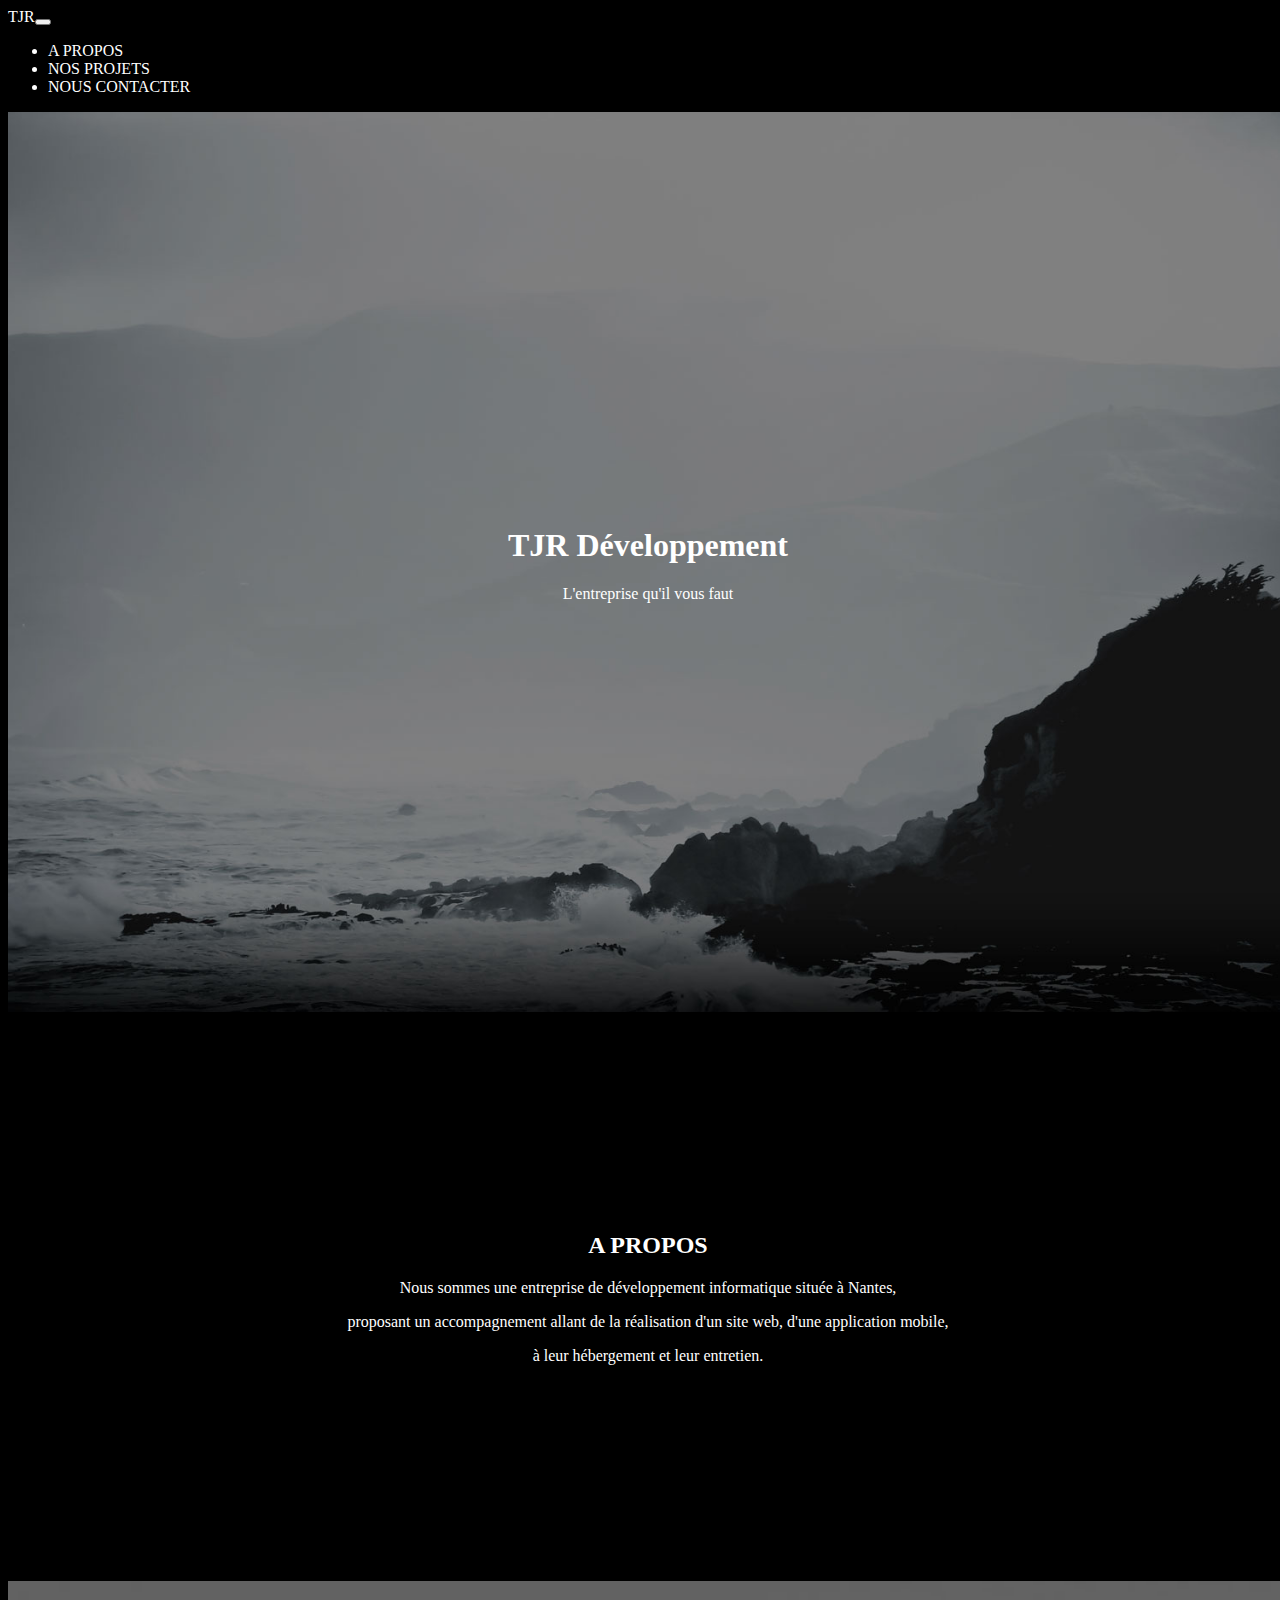
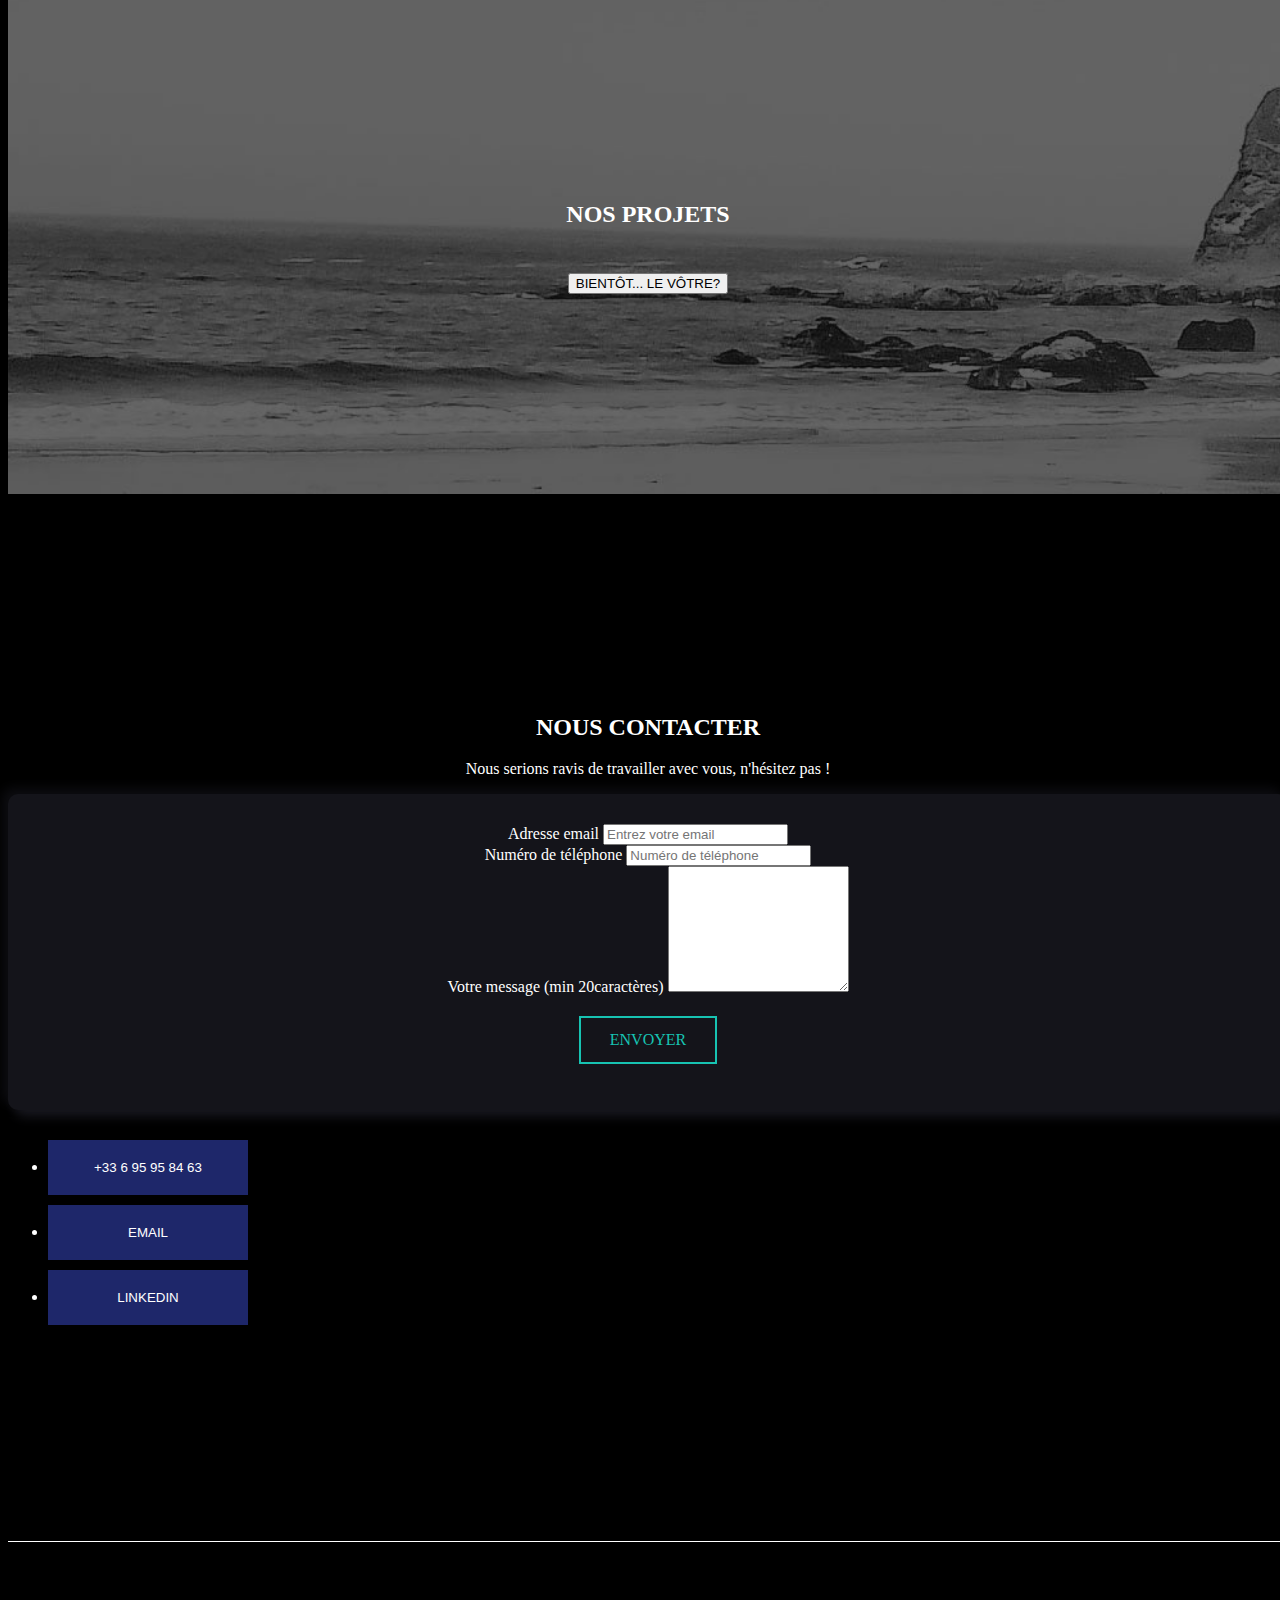
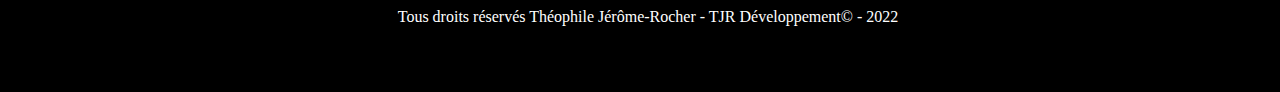
==== frontend/index.html @ dd0aa0a3 "opti" ====
<!DOCTYPE html>
<html lang="fr">
<head>
    <!-- informations, meta, title, ...-->
    <link rel ="canonical" href="https://tjrweb.fr/index.html">
    <title>TJR Agence de développement informatique - Accueil</title>
    <meta name="title" content="TJR Agence de développement informatique">
    <meta name="description"
        content="L'Agence TJR  vous propose des services allant de la réalisation de site web, d'application mobile à leur hébergement et leur entretien. ">
    <meta name="keywords" content="internet, web, site, développement, programmation, code, agence, numérique">
    <meta name="robots" content="index, follow">
    <meta http-equiv="Content-Type" content="text/html; charset=utf-8">
    <meta name="language" content="French">
    <meta name="author" content="Théophile Jérôme-Rocher">
    <link rel="icon" type="image/x-icon" href="./favicon.ico" />
    <meta name="viewport" content="width=device-width, initial-scale=1.0, shrink-to-fit=no" />
    <!--bootstrap and fontawesome-->
    <link rel="stylesheet" href="https://cdn.jsdelivr.net/npm/bootstrap@5.1.3/dist/css/bootstrap.min.css"
        integrity="sha384-1BmE4kWBq78iYhFldvKuhfTAU6auU8tT94WrHftjDbrCEXSU1oBoqyl2QvZ6jIW3" crossorigin="anonymous">
    <!--<link rel="stylesheet" href="https://cdnjs.cloudflare.com/ajax/libs/font-awesome/6.0.0-beta3/css/all.min.css"
        integrity="sha512-Fo3rlrZj/k7ujTnHg4CGR2D7kSs0v4LLanw2qksYuRlEzO+tcaEPQogQ0KaoGN26/zrn20ImR1DfuLWnOo7aBA=="
        crossorigin="anonymous" referrerpolicy="no-referrer" />--> 
        <link rel="stylesheet" href="https://i.icomoon.io/public/temp/6c5c1df190/UntitledProject/style.css"> <!--Minified font awesome icomoon-->
    <!-- custom css files-->
    <link rel="stylesheet" href="css/index.css">
    <link rel="stylesheet" href="css/contact.css">

</head>
    <!-- Global site tag (gtag.js) - Google Analytics -->
    <script async src="https://www.googletagmanager.com/gtag/js?id=G-0FXFET5WVN"></script>
    <script>
        window.dataLayer = window.dataLayer || [];
        function gtag() { dataLayer.push(arguments); }
        gtag('js', new Date());
        gtag('config', 'G-0FXFET5WVN');
    </script>
<body id="page-top" data-bs-spy="scroll" data-bs-target="#mainNav" data-bs-offset="77"><!--handle scrollspy-->
    <nav class="navbar navbar-dark navbar-expand-md fixed-top" id="mainNav">
        <div class="container"><a class="navbar-brand" href="#">TJR</a><button data-bs-toggle="collapse"
                class="navbar-toggler navbar-toggler-right" data-bs-target="#navbarResponsive" type="button"
                aria-controls="navbarResponsive" aria-expanded="false" aria-label="Toggle navigation" value="Menu"><span class="icon-bars"></span></button>
            <div class="collapse navbar-collapse" id="navbarResponsive">
                <ul class="navbar-nav ms-auto">
                    <li class="nav-item nav-link"><a class="nav-link" href="#about" title="A PROPOS">A PROPOS</a></li>
                    <li class="nav-item nav-link"><a class="nav-link" href="#projects" title="NOS PROJETS">NOS PROJETS</a></li>
                    <li class="nav-item nav-link"><a class="nav-link" href="#contact" title="NOUS CONTACTER">NOUS CONTACTER</a></li>
                </ul>
            </div>
        </div>
    </nav>
    <section id="home">
        <div id="home-body" class="content-section">
            <h1>TJR Développement</h1>
            <p>L'entreprise qu'il vous faut</p>
            <a href="#about" title="A PROPOS"><i id="chevron" class="fas fa-chevron-circle-down"></i></a>
        </div>
    </section>
    <section id="about">
        <div class="container content-section">
            <h2>A PROPOS</h2>
            <p>Nous sommes une entreprise de développement informatique située à Nantes, </p>
            <p>proposant un accompagnement allant de la réalisation d'un site web, d'une application mobile,</p>
            <p>à leur hébergement et leur entretien. </p>
        </div>
    </section>
    <section id="projects" class="content-section">
        <h2>NOS PROJETS</h2>
        <button class="btn btn-primary">BIENTÔT... LE VÔTRE?</button>
    </section>
    <section id="contact" class="content-section">
        <h2>NOUS CONTACTER</h2>
        <p>Nous serions ravis de travailler avec vous, n'hésitez pas !</p>
        <div class="container">
            <div class="row">
                <div class="col-lg-8 mx-auto">
                    <form id="contact-form" action="https://formspree.io/f/xoqrjyyg" method="POST">
                        <div class="form-group">
                            <label for="emailinput">Adresse email</label>
                            <input type="email" class="form-control" id="emailinput" name="email"
                                placeholder="Entrez votre email" required>
                        </div>
                        <div class="form-group">
                            <label for="phoneinput">Numéro de téléphone</label>
                            <input type="tel" class="form-control" id="phoneinput" name="phone"
                                placeholder="Numéro de téléphone" required>
                        </div>
                        <div class="form-group">
                            <label for="message">Votre message (min 20caractères)</label>
                            <textarea class="form-control" id="message" rows="8" minlength="20" name="message"
                                required></textarea>
                        </div>
                        <button style="margin-top:20px;" id="contact-submit">Envoyer</button>
                        <p id="my-form-status"></p>
                    </form>
                    <ul class="socials-list list-inline">
                        <a href="tel:0695958463" title="NUMERO TELEPHONE TJR">
                            <li class="list-inline-item"><button type="button"><i class="icon-phone"></i><span>
                                        +33 6 95 95 84
                                        63</span></button></li>
                        </a>
                        <a href="mailto:theophilejeromerocher44@gmail.com" title="MAIL TJR">
                            <li class="list-inline-item"><button type="button"><i class="icon-at"></i><span>
                                        EMAIL</span></button></li>
                        </a>
                        <a href="https://linkedin.com/" title="LINKEDIN TJR">
                            <li class="list-inline-item"><button type="button"><i class="icon-linkedin-square"></i><span>
                                        LINKEDIN</span></button></li>
                        </a>
                    </ul>
                </div>
            </div>
        </div>
    </section>
    <footer>
        <div class="container">
            <p>Tous droits réservés Théophile Jérôme-Rocher - TJR Développement© - 2022</p>
        </div>
    </footer>
        <!-- Load javascript custom & bootstrap's js, defer-->
        <script src="https://cdn.jsdelivr.net/npm/bootstrap@5.1.3/dist/js/bootstrap.min.js"
        integrity="sha384-QJHtvGhmr9XOIpI6YVutG+2QOK9T+ZnN4kzFN1RtK3zEFEIsxhlmWl5/YESvpZ13"
        crossorigin="anonymous" defer></script>
        <script src="js/index.js" defer></script>
</body>
</html>
---- frontend/css/index.css ----
body, html {
	height: 100%;
	width: 100%;
	background-color: black;
	color: white;
}
#home {
	background-image: url("../assets/main-bg.jpg");
	height: 100%;
	padding: 0;
	width: 100%;
	background-size: cover;
	display: flex;
	align-items: center;
	justify-content: center;
}
.content-section {
	text-align: center;
	padding-top: 200px;
	padding-bottom: 200px;
}
a, a:hover {
	text-decoration: none;
	color: white;
}
#chevron {
	font-size: 30px;
	margin-top: 40px;
}
footer {
	padding: 50px;
	text-align: center;
	border-top: solid 1px white;
}
#projects {
	background-image: url("../assets/projects-bg.jpg");
	background-size: cover;
}
#projects button {
	margin-top: 25px;
}
/* navbar active section */
nav .active{
    border-bottom: white solid 1px;
}
---- frontend/css/contact.css ----
#contact-form {
	border-radius: 10px;
	background: #14141a;
	box-shadow: -6px -6px 12px #0d0d11, 6px 6px 12px #1b1b23;
	padding: 30px;
	margin-bottom: 30px;
}
.socials-list button {
	border: none;
	background: #1e276a;
	color: white;
	padding: 20px;
	transition: padding 0.3s;
	margin-top: 10px;
	width: 200px;
	display: block;
}
.socials-list button:hover {
	padding: 22px;
	border-radius: 0px;
	background: #1c2463;
	box-shadow: -7px -7px 17px #1a225d, 7px 7px 17px #1e2669;
}
/* From cssbuttons.io by @nikk7007 ---> boutton pour submit*/
#contact-submit {
	padding: 0.8em 1.8em;
	border: 2px solid #17C3B2;
	position: relative;
	overflow: hidden;
	background-color: transparent;
	text-align: center;
	text-transform: uppercase;
	font-size: 16px;
	transition: .3s;
	z-index: 1;
	font-family: inherit;
	color: #17C3B2;
}
#contact-submit::before {
	content: '';
	width: 0;
	height: 300%;
	position: absolute;
	top: 50%;
	left: 50%;
	transform: translate(-50%, -50%) rotate(45deg);
	background: #17C3B2;
	transition: .5s ease;
	display: block;
	z-index: -1;
}
#contact-submit:hover::before {
	width: 105%;
}
#contact-submit:hover {
	color: #111;
}
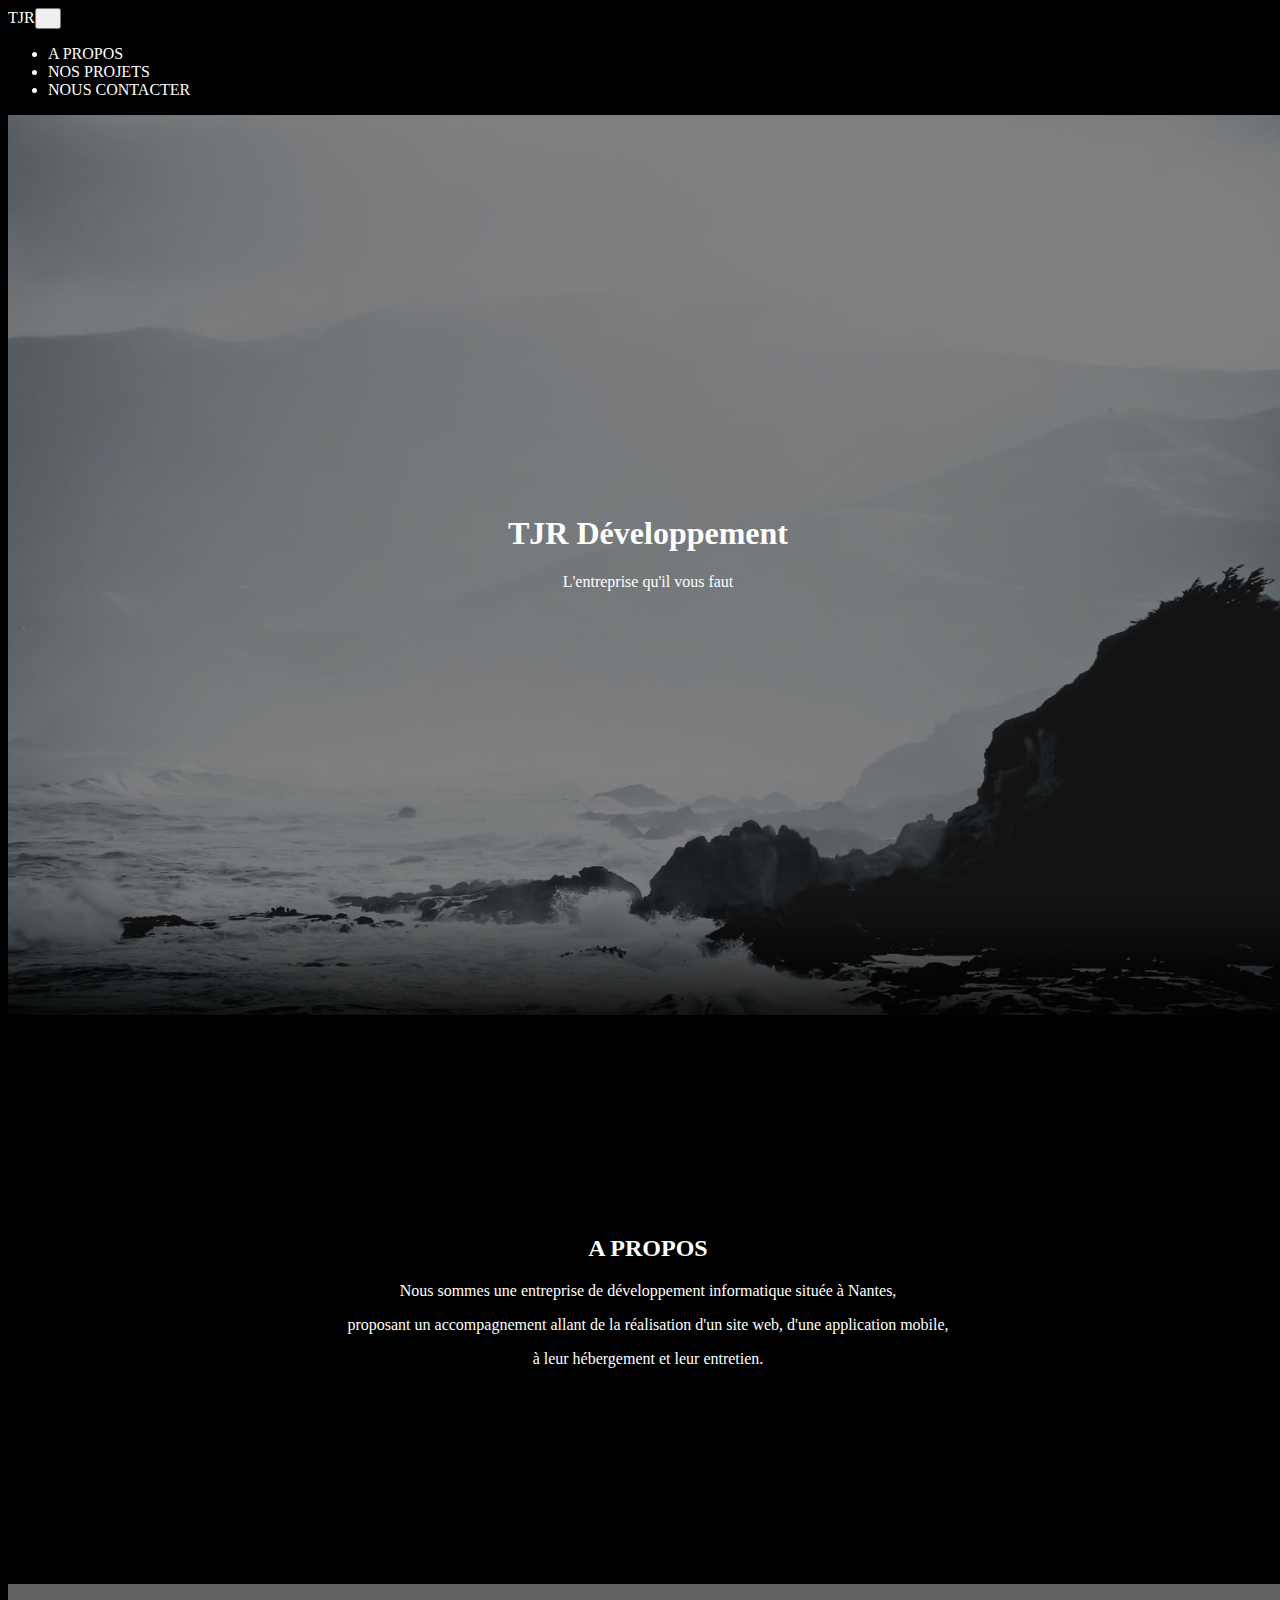
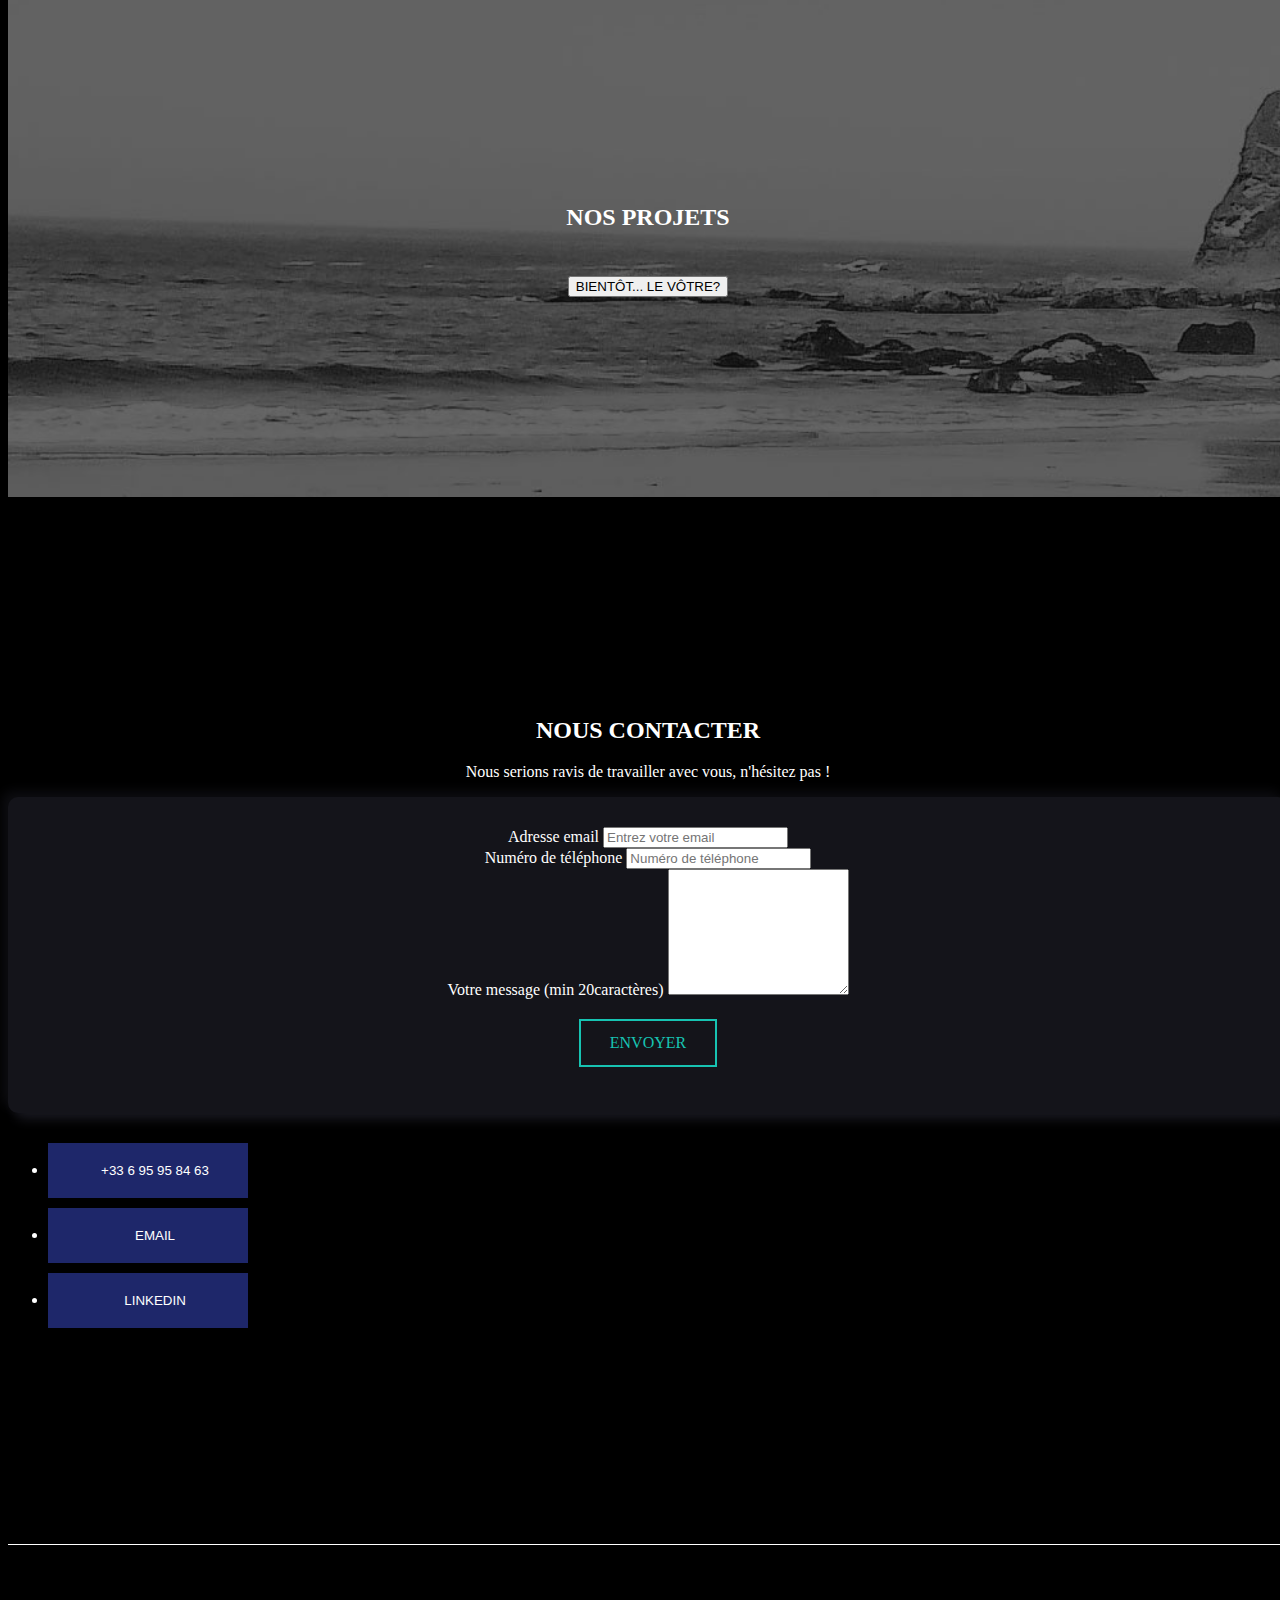
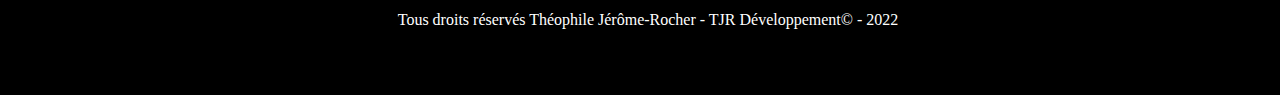
==== commit 1734cb31: "Update index.html" ====
--- a/frontend/index.html
+++ b/frontend/index.html
@@ -1,125 +1,134 @@
+
+
 <!DOCTYPE html>
 <html lang="fr">
-<head>
-    <!-- informations, meta, title, ...-->
-    <link rel ="canonical" href="https://tjrweb.fr/index.html">
-    <title>TJR Agence de développement informatique - Accueil</title>
-    <meta name="title" content="TJR Agence de développement informatique">
-    <meta name="description"
-        content="L'Agence TJR  vous propose des services allant de la réalisation de site web, d'application mobile à leur hébergement et leur entretien. ">
-    <meta name="keywords" content="internet, web, site, développement, programmation, code, agence, numérique">
-    <meta name="robots" content="index, follow">
-    <meta http-equiv="Content-Type" content="text/html; charset=utf-8">
-    <meta name="language" content="French">
-    <meta name="author" content="Théophile Jérôme-Rocher">
-    <link rel="icon" type="image/x-icon" href="./favicon.ico" />
-    <meta name="viewport" content="width=device-width, initial-scale=1.0, shrink-to-fit=no" />
-    <!--bootstrap and fontawesome-->
-    <link rel="stylesheet" href="https://cdn.jsdelivr.net/npm/bootstrap@5.1.3/dist/css/bootstrap.min.css"
-        integrity="sha384-1BmE4kWBq78iYhFldvKuhfTAU6auU8tT94WrHftjDbrCEXSU1oBoqyl2QvZ6jIW3" crossorigin="anonymous">
-    <!--<link rel="stylesheet" href="https://cdnjs.cloudflare.com/ajax/libs/font-awesome/6.0.0-beta3/css/all.min.css"
-        integrity="sha512-Fo3rlrZj/k7ujTnHg4CGR2D7kSs0v4LLanw2qksYuRlEzO+tcaEPQogQ0KaoGN26/zrn20ImR1DfuLWnOo7aBA=="
-        crossorigin="anonymous" referrerpolicy="no-referrer" />--> 
-        <link rel="stylesheet" href="https://i.icomoon.io/public/temp/6c5c1df190/UntitledProject/style.css"> <!--Minified font awesome icomoon-->
-    <!-- custom css files-->
-    <link rel="stylesheet" href="css/index.css">
-    <link rel="stylesheet" href="css/contact.css">
-
-</head>
-    <!-- Global site tag (gtag.js) - Google Analytics -->
-    <script async src="https://www.googletagmanager.com/gtag/js?id=G-0FXFET5WVN"></script>
-    <script>
-        window.dataLayer = window.dataLayer || [];
-        function gtag() { dataLayer.push(arguments); }
-        gtag('js', new Date());
-        gtag('config', 'G-0FXFET5WVN');
-    </script>
-<body id="page-top" data-bs-spy="scroll" data-bs-target="#mainNav" data-bs-offset="77"><!--handle scrollspy-->
-    <nav class="navbar navbar-dark navbar-expand-md fixed-top" id="mainNav">
-        <div class="container"><a class="navbar-brand" href="#">TJR</a><button data-bs-toggle="collapse"
-                class="navbar-toggler navbar-toggler-right" data-bs-target="#navbarResponsive" type="button"
-                aria-controls="navbarResponsive" aria-expanded="false" aria-label="Toggle navigation" value="Menu"><span class="icon-bars"></span></button>
+   <head>
+      <!-- informations, meta, title, ...-->
+      <link rel ="canonical" href="https://tjrweb.fr/index.html">
+      <title>TJR Agence de développement informatique - Accueil</title>
+      <meta name="title" content="TJR Agence de développement informatique">
+      <meta name="description"
+         content="L'Agence TJR  vous propose des services allant de la réalisation de site web, d'application mobile à leur hébergement et leur entretien. ">
+      <meta name="keywords" content="internet, web, site, développement, programmation, code, agence, numérique">
+      <meta name="robots" content="index, follow">
+      <meta http-equiv="Content-Type" content="text/html; charset=utf-8">
+      <meta name="language" content="French">
+      <meta name="author" content="Théophile Jérôme-Rocher">
+      <link rel="icon" type="image/x-icon" href="./favicon.ico" />
+      <meta name="viewport" content="width=device-width, initial-scale=1.0, shrink-to-fit=no" />
+      <!--bootstrap and fontawesome-->
+      <link rel="stylesheet" href="https://cdn.jsdelivr.net/npm/bootstrap@5.1.3/dist/css/bootstrap.min.css"
+         integrity="sha384-1BmE4kWBq78iYhFldvKuhfTAU6auU8tT94WrHftjDbrCEXSU1oBoqyl2QvZ6jIW3" crossorigin="anonymous" media="print" onload="this.media='all'">
+      <!--<link rel="stylesheet" href="https://cdnjs.cloudflare.com/ajax/libs/font-awesome/6.0.0-beta3/css/all.min.css"
+         integrity="sha512-Fo3rlrZj/k7ujTnHg4CGR2D7kSs0v4LLanw2qksYuRlEzO+tcaEPQogQ0KaoGN26/zrn20ImR1DfuLWnOo7aBA=="
+         crossorigin="anonymous" referrerpolicy="no-referrer" />--> 
+      <link rel="stylesheet" href="css/icomoon.css">
+      <!--Minified font awesome icomoon note the media for async css-->
+      <!-- custom css files--> 
+      <link rel="stylesheet" href="css/index.css">
+      <link rel="stylesheet" href="css/contact.css">
+   </head>
+   <!-- Global site tag (gtag.js) - Google Analytics -->
+   <script async src="https://www.googletagmanager.com/gtag/js?id=G-0FXFET5WVN"></script>
+   <script>
+      window.dataLayer = window.dataLayer || [];
+      function gtag(){dataLayer.push(arguments);}
+      gtag('js', new Date());
+      
+      gtag('config', 'G-0FXFET5WVN');
+   </script>
+   <body id="page-top" data-bs-spy="scroll" data-bs-target="#mainNav" data-bs-offset="77">
+      <!--handle scrollspy-->
+      <nav class="navbar navbar-dark navbar-expand-md fixed-top" id="mainNav">
+         <div class="container">
+            <a class="navbar-brand" href="#">TJR</a><button data-bs-toggle="collapse"
+               class="navbar-toggler navbar-toggler-right" data-bs-target="#navbarResponsive" type="button"
+               aria-controls="navbarResponsive" aria-expanded="false" aria-label="Toggle navigation" value="Menu"><span class="icon-bars"></span></button>
             <div class="collapse navbar-collapse" id="navbarResponsive">
-                <ul class="navbar-nav ms-auto">
-                    <li class="nav-item nav-link"><a class="nav-link" href="#about" title="A PROPOS">A PROPOS</a></li>
-                    <li class="nav-item nav-link"><a class="nav-link" href="#projects" title="NOS PROJETS">NOS PROJETS</a></li>
-                    <li class="nav-item nav-link"><a class="nav-link" href="#contact" title="NOUS CONTACTER">NOUS CONTACTER</a></li>
-                </ul>
+               <ul class="navbar-nav ms-auto">
+                  <li class="nav-item nav-link"><a class="nav-link" href="#about" title="A PROPOS">A PROPOS</a></li>
+                  <li class="nav-item nav-link"><a class="nav-link" href="#projects" title="NOS PROJETS">NOS PROJETS</a></li>
+                  <li class="nav-item nav-link"><a class="nav-link" href="#contact" title="NOUS CONTACTER">NOUS CONTACTER</a></li>
+               </ul>
             </div>
-        </div>
-    </nav>
-    <section id="home">
-        <div id="home-body" class="content-section">
+         </div>
+      </nav>
+      <section id="home">
+         <div id="home-body" class="content-section">
             <h1>TJR Développement</h1>
             <p>L'entreprise qu'il vous faut</p>
-            <a href="#about" title="A PROPOS"><i id="chevron" class="fas fa-chevron-circle-down"></i></a>
-        </div>
-    </section>
-    <section id="about">
-        <div class="container content-section">
+            <a href="#about" title="A PROPOS"><i id="chevron" class="icon-chevron-circle-down"></i></a>
+         </div>
+      </section>
+      <section id="about">
+         <div class="container content-section">
             <h2>A PROPOS</h2>
             <p>Nous sommes une entreprise de développement informatique située à Nantes, </p>
             <p>proposant un accompagnement allant de la réalisation d'un site web, d'une application mobile,</p>
             <p>à leur hébergement et leur entretien. </p>
-        </div>
-    </section>
-    <section id="projects" class="content-section">
-        <h2>NOS PROJETS</h2>
-        <button class="btn btn-primary">BIENTÔT... LE VÔTRE?</button>
-    </section>
-    <section id="contact" class="content-section">
-        <h2>NOUS CONTACTER</h2>
-        <p>Nous serions ravis de travailler avec vous, n'hésitez pas !</p>
-        <div class="container">
+         </div>
+      </section>
+      <section id="projects" class="content-section">
+         <h2>NOS PROJETS</h2>
+         <button class="btn btn-primary">BIENTÔT... LE VÔTRE?</button>
+      </section>
+      <section id="contact" class="content-section">
+         <h2>NOUS CONTACTER</h2>
+         <p>Nous serions ravis de travailler avec vous, n'hésitez pas !</p>
+         <div class="container">
             <div class="row">
-                <div class="col-lg-8 mx-auto">
-                    <form id="contact-form" action="https://formspree.io/f/xoqrjyyg" method="POST">
-                        <div class="form-group">
-                            <label for="emailinput">Adresse email</label>
-                            <input type="email" class="form-control" id="emailinput" name="email"
-                                placeholder="Entrez votre email" required>
-                        </div>
-                        <div class="form-group">
-                            <label for="phoneinput">Numéro de téléphone</label>
-                            <input type="tel" class="form-control" id="phoneinput" name="phone"
-                                placeholder="Numéro de téléphone" required>
-                        </div>
-                        <div class="form-group">
-                            <label for="message">Votre message (min 20caractères)</label>
-                            <textarea class="form-control" id="message" rows="8" minlength="20" name="message"
-                                required></textarea>
-                        </div>
-                        <button style="margin-top:20px;" id="contact-submit">Envoyer</button>
-                        <p id="my-form-status"></p>
-                    </form>
-                    <ul class="socials-list list-inline">
-                        <a href="tel:0695958463" title="NUMERO TELEPHONE TJR">
-                            <li class="list-inline-item"><button type="button"><i class="icon-phone"></i><span>
-                                        +33 6 95 95 84
-                                        63</span></button></li>
-                        </a>
-                        <a href="mailto:theophilejeromerocher44@gmail.com" title="MAIL TJR">
-                            <li class="list-inline-item"><button type="button"><i class="icon-at"></i><span>
-                                        EMAIL</span></button></li>
-                        </a>
-                        <a href="https://linkedin.com/" title="LINKEDIN TJR">
-                            <li class="list-inline-item"><button type="button"><i class="icon-linkedin-square"></i><span>
-                                        LINKEDIN</span></button></li>
-                        </a>
-                    </ul>
-                </div>
+               <div class="col-lg-8 mx-auto">
+                  <form id="contact-form" action="https://formspree.io/f/xoqrjyyg" method="POST">
+                     <div class="form-group">
+                        <label for="emailinput">Adresse email</label>
+                        <input type="email" class="form-control" id="emailinput" name="email"
+                           placeholder="Entrez votre email" required>
+                     </div>
+                     <div class="form-group">
+                        <label for="phoneinput">Numéro de téléphone</label>
+                        <input type="tel" class="form-control" id="phoneinput" name="phone"
+                           placeholder="Numéro de téléphone" required>
+                     </div>
+                     <div class="form-group">
+                        <label for="message">Votre message (min 20caractères)</label>
+                        <textarea class="form-control" id="message" rows="8" minlength="20" name="message"
+                           required></textarea>
+                     </div>
+                     <button style="margin-top:20px;" id="contact-submit">Envoyer</button>
+                     <p id="my-form-status"></p>
+                  </form>
+                  <ul class="socials-list list-inline">
+                     <a href="tel:0695958463" title="NUMERO TELEPHONE TJR">
+                        <li class="list-inline-item"><button type="button"><i class="icon-phone"></i><span>
+                           +33 6 95 95 84
+                           63</span></button>
+                        </li>
+                     </a>
+                     <a href="mailto:theophilejeromerocher44@gmail.com" title="MAIL TJR">
+                        <li class="list-inline-item"><button type="button"><i class="icon-at"></i><span>
+                           EMAIL</span></button>
+                        </li>
+                     </a>
+                     <a href="https://linkedin.com/" title="LINKEDIN TJR">
+                        <li class="list-inline-item"><button type="button"><i class="icon-linkedin-square"></i><span>
+                           LINKEDIN</span></button>
+                        </li>
+                     </a>
+                  </ul>
+               </div>
             </div>
-        </div>
-    </section>
-    <footer>
-        <div class="container">
+         </div>
+      </section>
+      <footer>
+         <div class="container">
             <p>Tous droits réservés Théophile Jérôme-Rocher - TJR Développement© - 2022</p>
-        </div>
-    </footer>
-        <!-- Load javascript custom & bootstrap's js, defer-->
-        <script src="https://cdn.jsdelivr.net/npm/bootstrap@5.1.3/dist/js/bootstrap.min.js"
-        integrity="sha384-QJHtvGhmr9XOIpI6YVutG+2QOK9T+ZnN4kzFN1RtK3zEFEIsxhlmWl5/YESvpZ13"
-        crossorigin="anonymous" defer></script>
-        <script src="js/index.js" defer></script>
-</body>
-</html>+         </div>
+      </footer>
+      <!-- Load javascript custom & bootstrap's js, defer-->
+      <script src="https://cdn.jsdelivr.net/npm/bootstrap@5.1.3/dist/js/bootstrap.min.js"
+         integrity="sha384-QJHtvGhmr9XOIpI6YVutG+2QOK9T+ZnN4kzFN1RtK3zEFEIsxhlmWl5/YESvpZ13"
+         crossorigin="anonymous" defer></script>
+      <script src="js/index.js" defer></script>
+   </body>
+</html>
+
--- a/frontend/css/icomoon.css
+++ b/frontend/css/icomoon.css
@@ -0,0 +1,48 @@
+@font-face {
+  font-family: 'icomoon';
+  src:  url('https://i.icomoon.io/public/temp/ee93ae71db/UntitledProject/icomoon.eot?bvse6e');
+  src:  url('https://i.icomoon.io/public/temp/ee93ae71db/UntitledProject/icomoon.eot?bvse6e#iefix') format('embedded-opentype'),
+    url('https://i.icomoon.io/public/temp/ee93ae71db/UntitledProject/icomoon.ttf?bvse6e') format('truetype'),
+    url('https://i.icomoon.io/public/temp/ee93ae71db/UntitledProject/icomoon.woff?bvse6e') format('woff'),
+    url('https://i.icomoon.io/public/temp/ee93ae71db/UntitledProject/icomoon.svg?bvse6e#icomoon') format('svg');
+  font-weight: normal;
+  font-style: normal;
+  font-display: block;
+}
+
+[class^="icon-"], [class*=" icon-"] {
+  /* use !important to prevent issues with browser extensions that change fonts */
+  font-family: 'icomoon' !important;
+  speak: never;
+  font-style: normal;
+  font-weight: normal;
+  font-variant: normal;
+  text-transform: none;
+  line-height: 1;
+
+  /* Better Font Rendering =========== */
+  -webkit-font-smoothing: antialiased;
+  -moz-osx-font-smoothing: grayscale;
+}
+
+.icon-linkedin-square:before {
+  content: "\f08c";
+}
+.icon-phone:before {
+  content: "\f095";
+}
+.icon-bars:before {
+  content: "\f0c9";
+}
+.icon-navicon:before {
+  content: "\f0c9";
+}
+.icon-reorder:before {
+  content: "\f0c9";
+}
+.icon-chevron-circle-down:before {
+  content: "\f13a";
+}
+.icon-at:before {
+  content: "\f1fa";
+}
